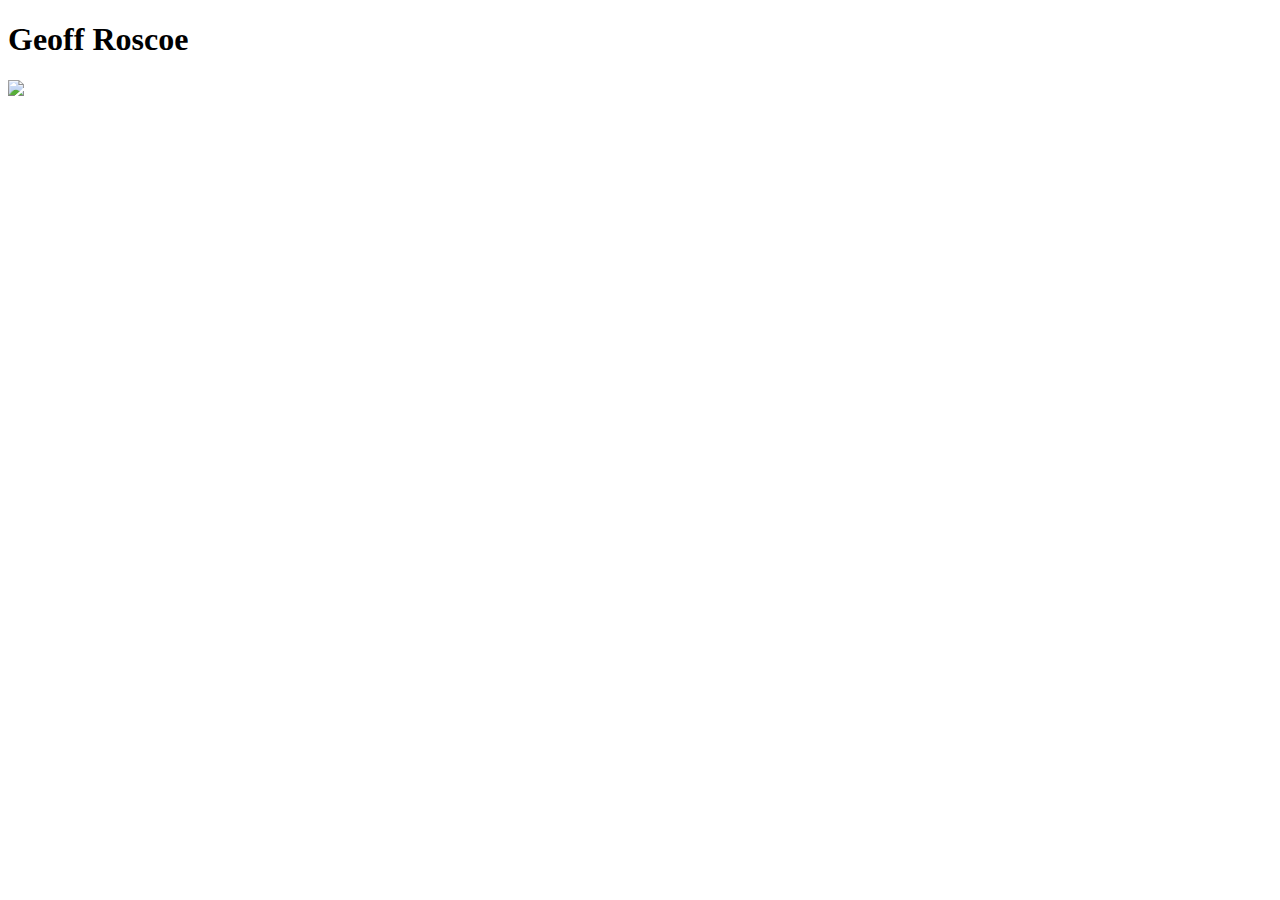
==== self/index.html @ 73c2ccda "linked to homework" ====
<!DOCTYPE html>
<html lang="en">
<head>
    <meta charset="UTF-8">
    <meta name="viewport" content="width=device-width, initial-scale=1.0">
    <meta http-equiv="X-UA-Compatible" content="ie=edge">
    <title>Geoff Roscoe's WebPage</title>
</head>
<body>
    <h1>Geoff Roscoe</h1>
    <img src="https://via.placeholder.com/200x200">
</body>
</html>
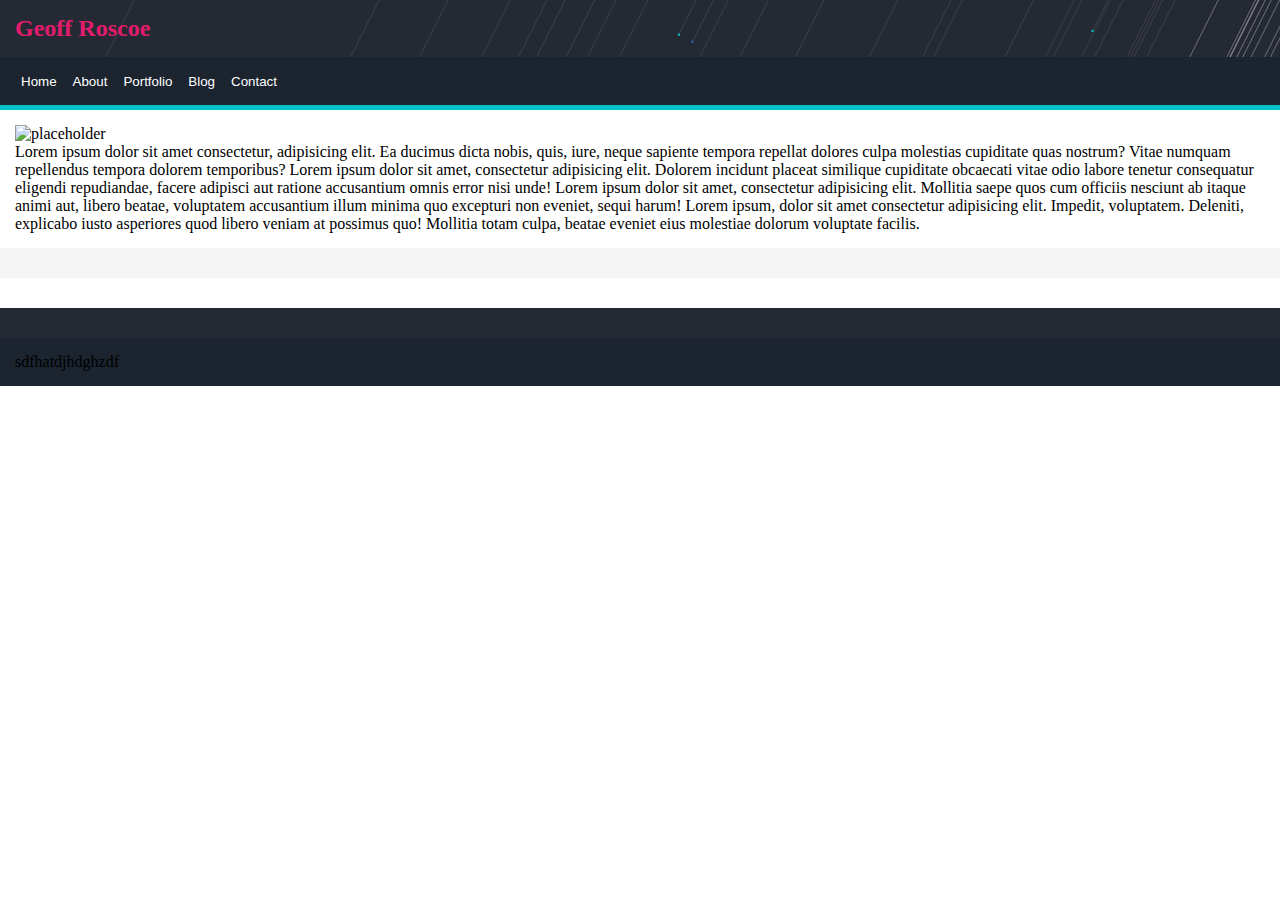
==== commit 60d5d11a: "update links work on self" ====
--- a/self/index.html
+++ b/self/index.html
@@ -1,13 +1,70 @@
 <!DOCTYPE html>
 <html lang="en">
+
 <head>
     <meta charset="UTF-8">
     <meta name="viewport" content="width=device-width, initial-scale=1.0">
     <meta http-equiv="X-UA-Compatible" content="ie=edge">
+    <link rel="stylesheet" type="text/css" href="assets/css/style.css">
     <title>Geoff Roscoe's WebPage</title>
 </head>
+
 <body>
-    <h1>Geoff Roscoe</h1>
-    <img src="https://via.placeholder.com/200x200">
+    <div class="container">
+        <div class="row">
+            <header class="col-12" id="land">
+                <h2> Geoff Roscoe</h2>
+
+            </header>
+        </div>
+        <div class="row">
+            <nav class="col-12">
+                <button class="btn"><a href="#land">Home</a></button>
+                <button class="btn"><a href="#about">About</a></button>
+                <button class="btn"><a href="#port">Portfolio</a></button>
+                <button class="btn"><a href="#blog">Blog</a></button>
+                <button class="btn"><a href="#cont">Contact</a></button>
+
+            </nav>
+        </div>
+        <div class="row">
+            <div class="col-12" id="about">
+                <img src="https://via.placeholder.com/200x200" alt="placeholder">
+                <p>Lorem ipsum dolor sit amet consectetur, adipisicing elit. Ea ducimus dicta nobis, quis, iure, neque
+                    sapiente tempora repellat dolores culpa molestias cupiditate quas nostrum? Vitae numquam
+                    repellendus tempora dolorem temporibus? Lorem ipsum dolor sit amet, consectetur adipisicing elit.
+                    Dolorem incidunt placeat similique cupiditate obcaecati vitae odio labore tenetur consequatur
+                    eligendi repudiandae, facere adipisci aut ratione accusantium omnis error nisi unde! Lorem ipsum
+                    dolor sit amet, consectetur adipisicing elit. Mollitia saepe quos cum officiis nesciunt ab itaque
+                    animi aut, libero beatae, voluptatem accusantium illum minima quo excepturi non eveniet, sequi
+                    harum! Lorem ipsum, dolor sit amet consectetur adipisicing elit. Impedit, voluptatem. Deleniti,
+                    explicabo iusto asperiores quod libero veniam at possimus quo! Mollitia totam culpa, beatae eveniet
+                    eius molestiae dolorum voluptate facilis.
+                </p>
+
+            </div>
+        </div>
+        <div class="row">
+            <div class="col-12" id="port">
+
+            </div>
+        </div>
+        <div class="row">
+            <div class="col-12" id="blog">
+
+            </div>
+        </div>
+        <div class="row">
+            <div class="col-12" id="cont">
+
+            </div>
+        </div>
+        <div class="row">
+            <footer class="col-12">
+                <p>sdfhatdjhdghzdf</p>
+            </footer>
+        </div>
+    </div>
 </body>
+
 </html>--- a/self/assets/css/style.css
+++ b/self/assets/css/style.css
@@ -0,0 +1,67 @@
+*  {
+    box-sizing: border-box;
+    margin: 0;
+  }
+  .row::after {
+    content: "";
+    clear: both;
+    display: table;
+}
+[class*="col-"] {
+    float: left;
+    padding: 15px;
+}
+.col-1 {width: 8.33%;}
+.col-2 {width: 16.66%;}
+.col-3 {width: 25%;}
+.col-4 {width: 33.33%;}
+.col-5 {width: 41.66%;}
+.col-6 {width: 50%;}
+.col-7 {width: 58.33%;}
+.col-8 {width: 66.66%;}
+.col-9 {width: 75%;}
+.col-10 {width: 83.33%;}
+.col-11 {width: 91.66%;}
+.col-12 {width: 100%;}
+
+#land {
+    background-image: url(../images/fancy.png);
+    background-repeat: repeat;
+}
+nav {
+    background-color: #1b242f;
+    color: #f5f5f5;
+    border-style: solid;
+    border-width: 0px 0px 5px 0px;
+    border-color: #04c2c9;
+
+}
+#about {
+    background-color: #ffffff;
+}
+#port {
+    background-color:#f5f5f5;
+}
+#blog {
+    background-color:#ffffff;
+}
+#cont {
+    background-color:#252934;
+}
+footer {
+    background-color:#1b242f;
+}
+.btn {
+    border:none;
+    background-color: #1b242f;
+}
+a {
+    text-decoration: none;
+    color: #ffffff;
+}
+a:hover {
+    color: #e31b6d;
+}
+h2 {
+    color: #e31b6d;
+}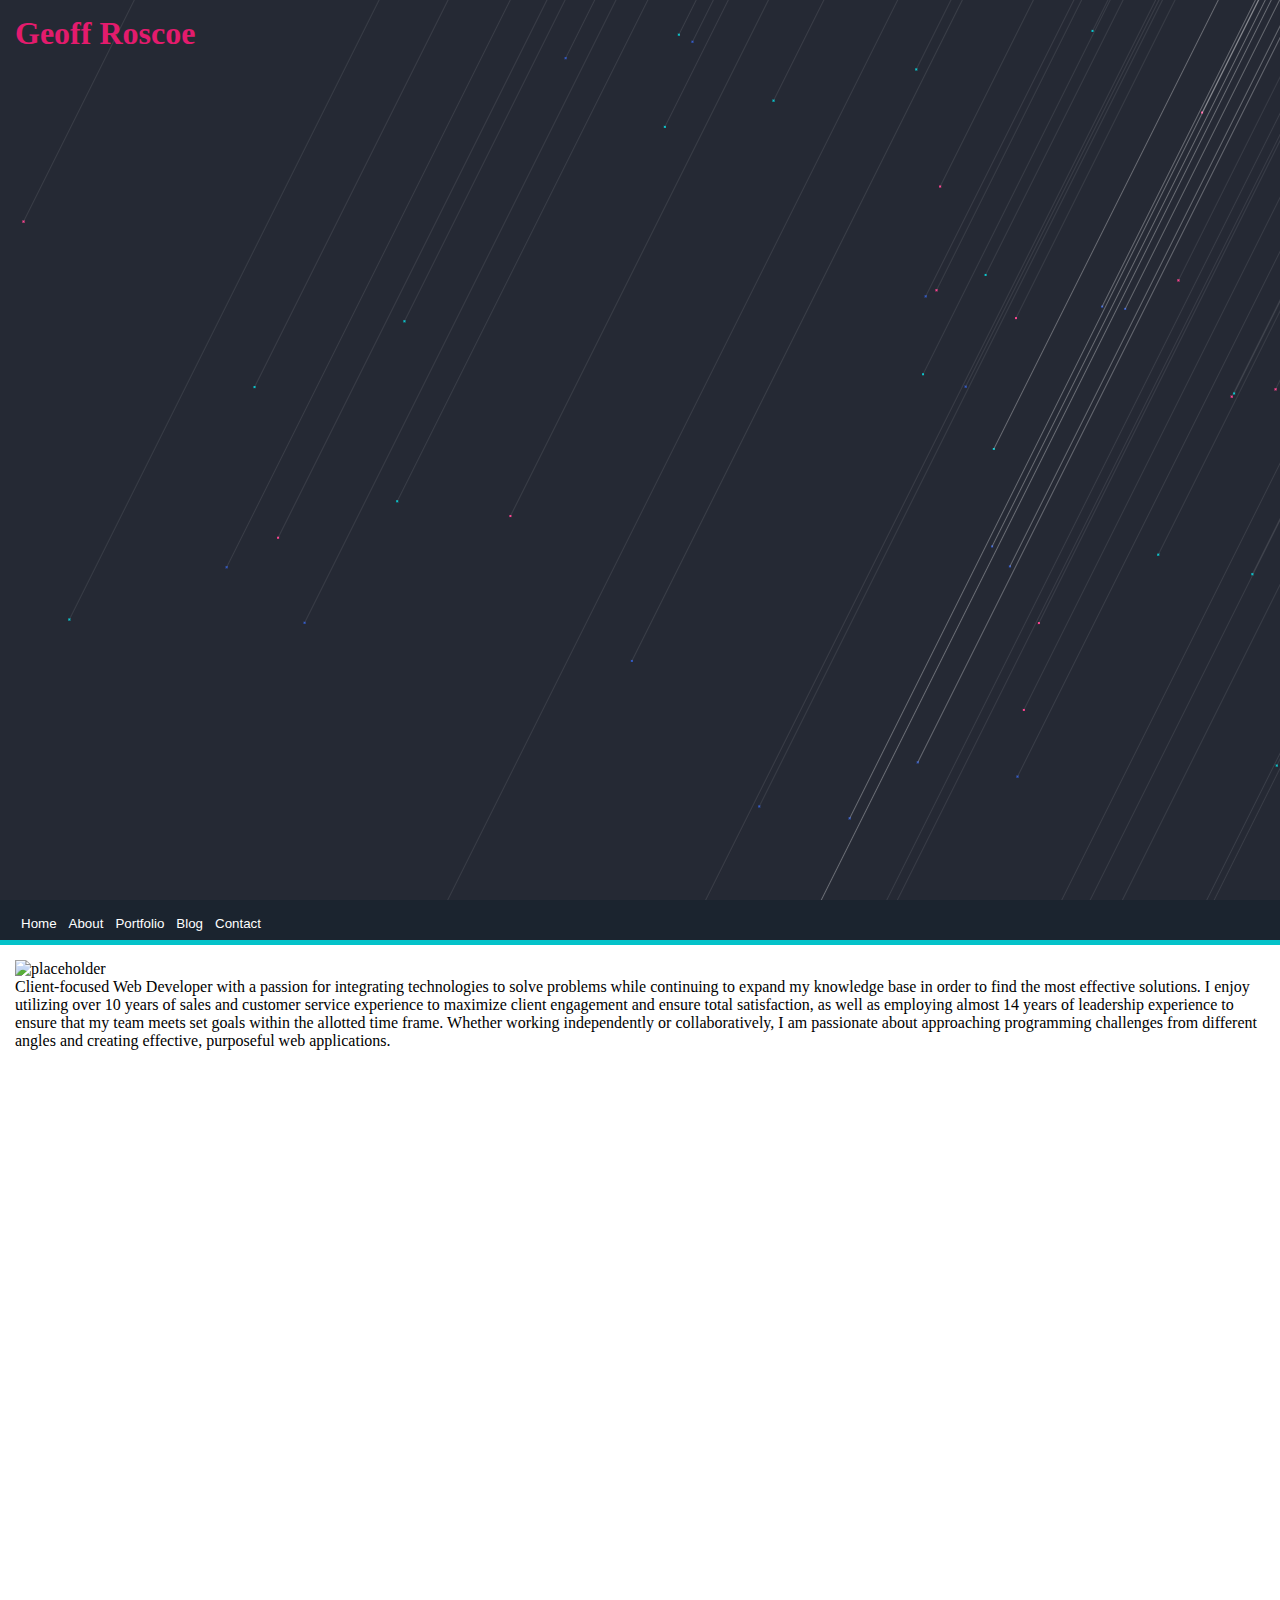
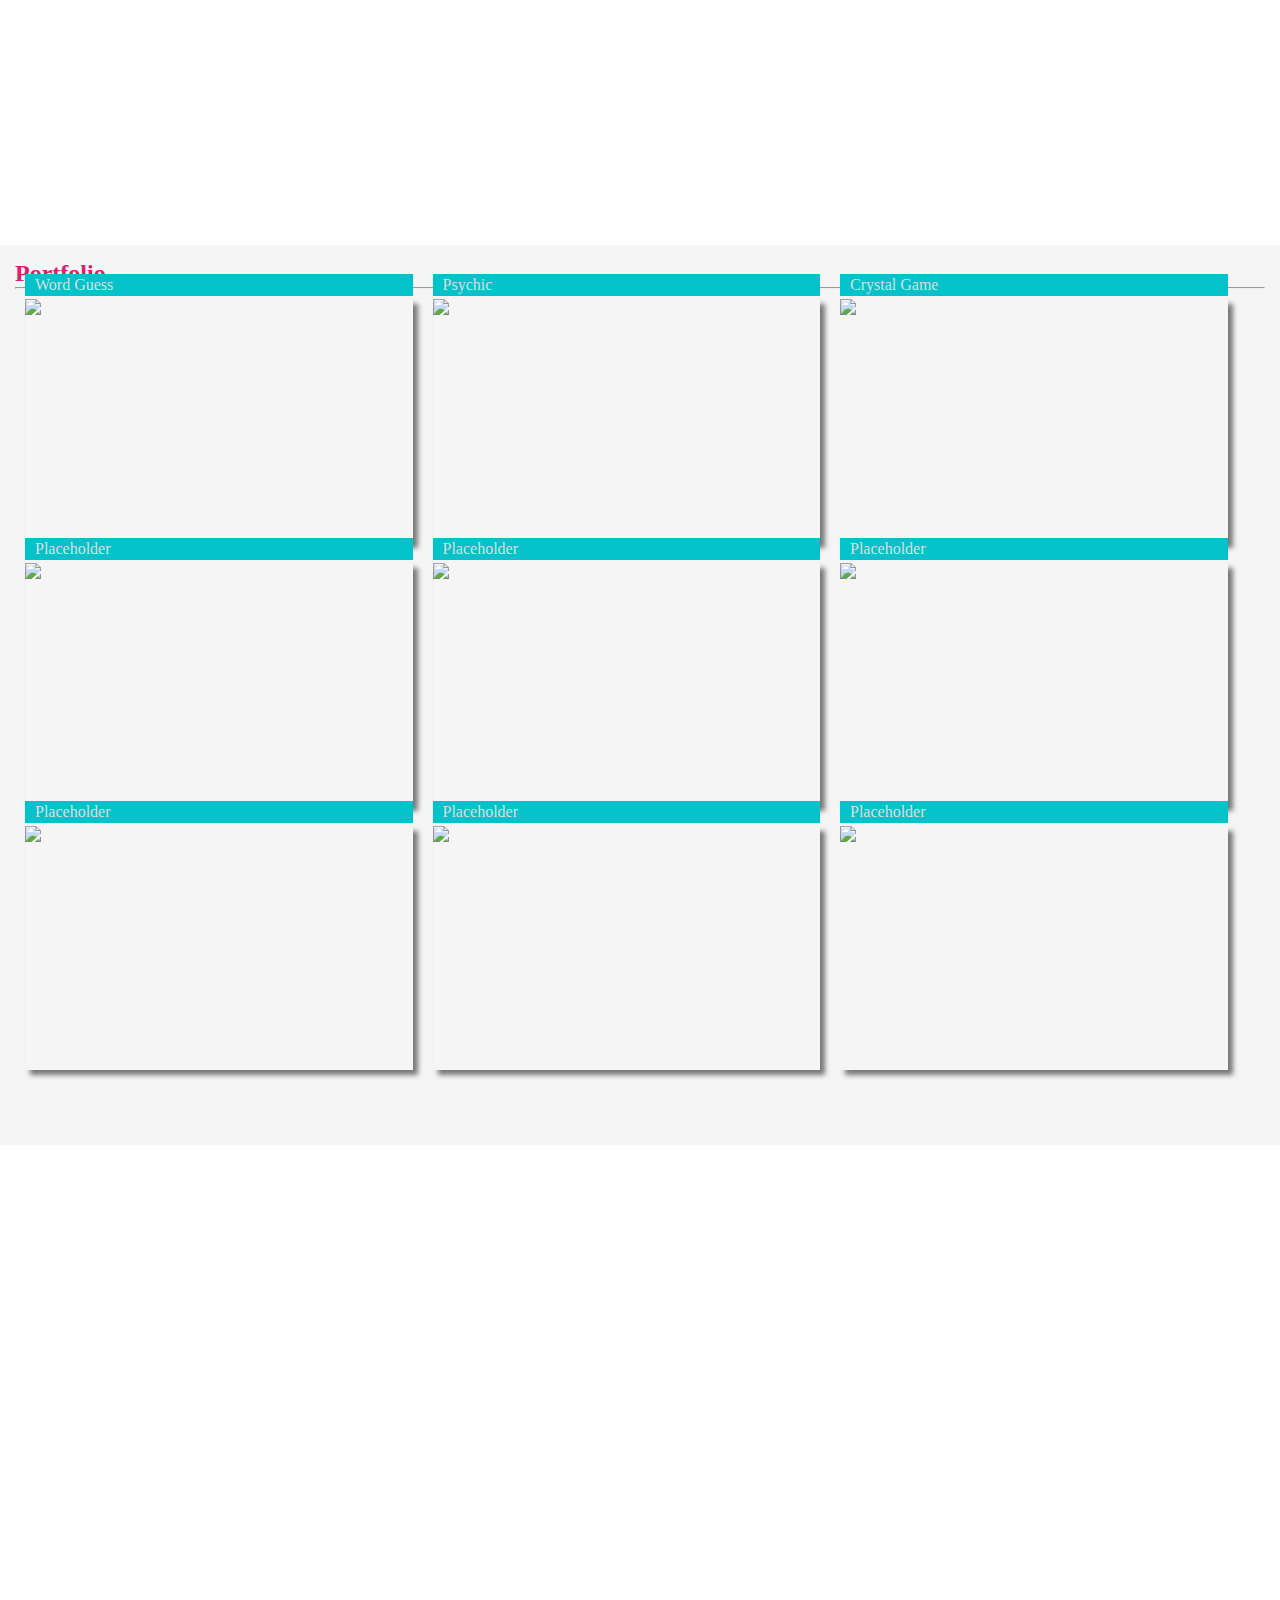
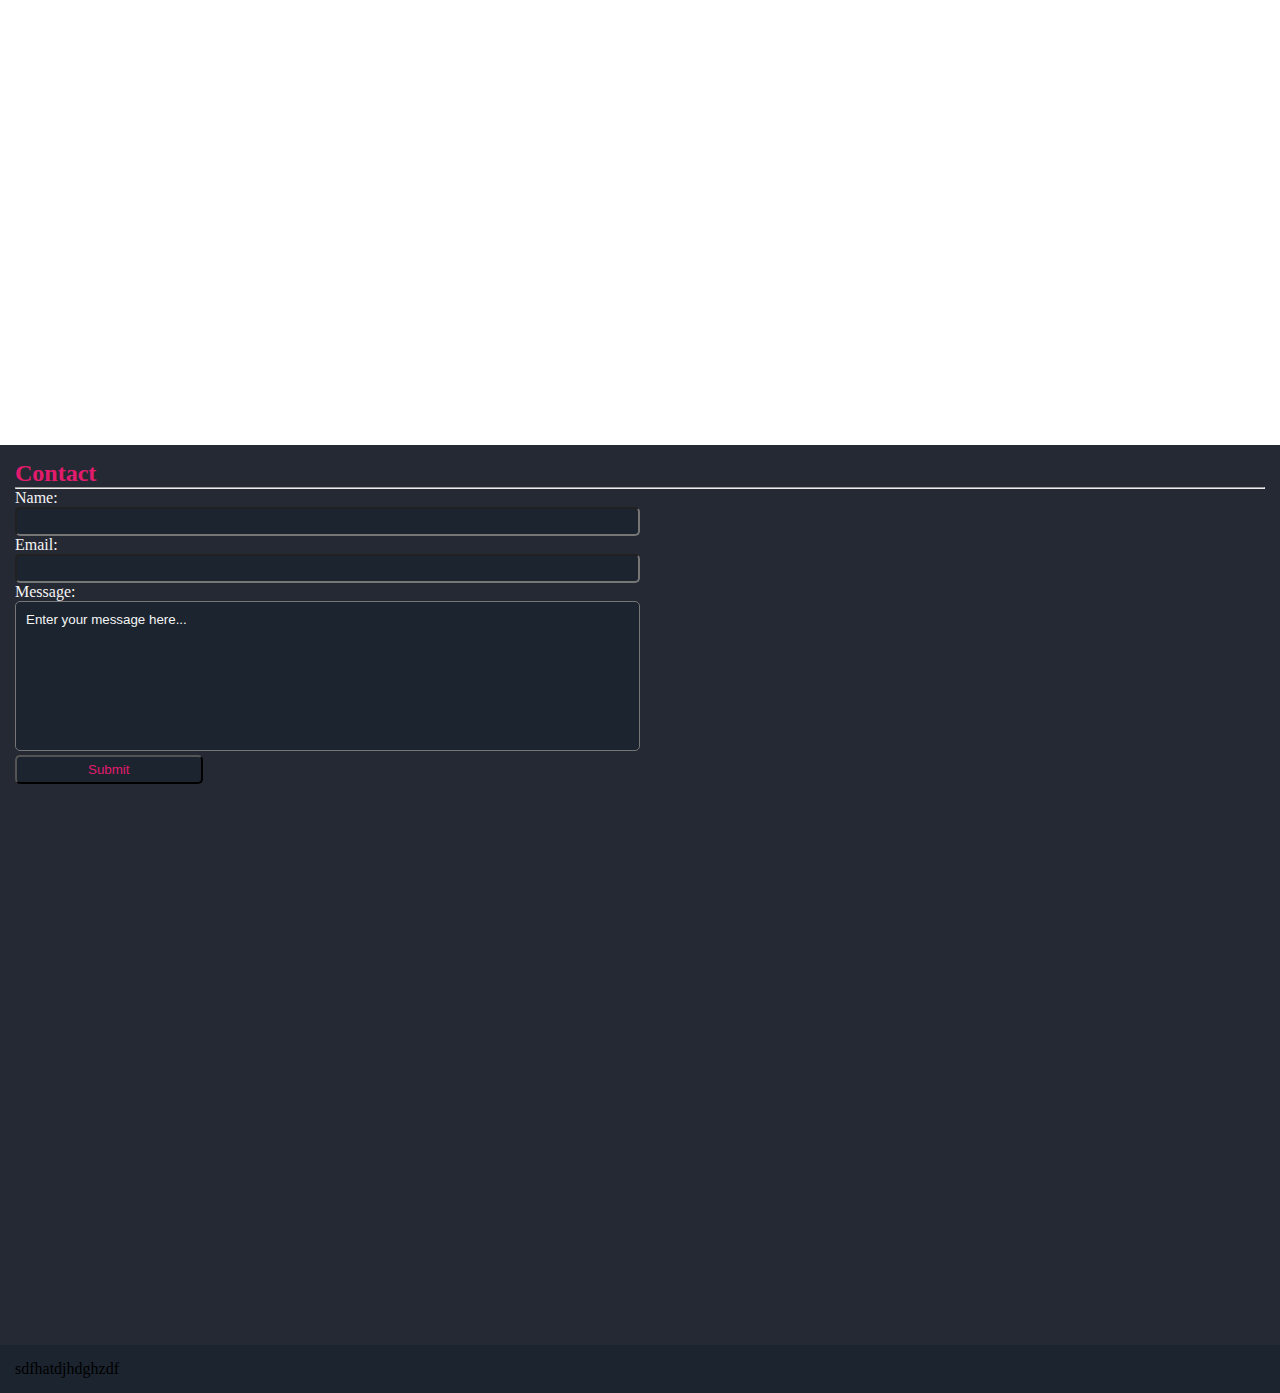
==== commit 534e5bdc: "cname" ====
--- a/self/index.html
+++ b/self/index.html
@@ -6,46 +6,125 @@
     <meta name="viewport" content="width=device-width, initial-scale=1.0">
     <meta http-equiv="X-UA-Compatible" content="ie=edge">
     <link rel="stylesheet" type="text/css" href="assets/css/style.css">
+    <script src="http://code.jquery.com/jquery-3.3.1.min.js" integrity="sha256-FgpCb/KJQlLNfOu91ta32o/NMZxltwRo8QtmkMRdAu8="
+        crossorigin="anonymous"></script>
+    <script type="text/javascript" src="assets/javascript/script.js"></script>
     <title>Geoff Roscoe's WebPage</title>
 </head>
 
 <body>
     <div class="container">
         <div class="row">
-            <header class="col-12" id="land">
-                <h2> Geoff Roscoe</h2>
+            <header class="col-12" class = "canvas" id="land">
+                <h1> Geoff Roscoe</h1>
 
             </header>
         </div>
         <div class="row">
             <nav class="col-12">
-                <button class="btn"><a href="#land">Home</a></button>
-                <button class="btn"><a href="#about">About</a></button>
-                <button class="btn"><a href="#port">Portfolio</a></button>
-                <button class="btn"><a href="#blog">Blog</a></button>
-                <button class="btn"><a href="#cont">Contact</a></button>
+                <button class="btn" id="menu"><a href="#land">Home</a></button>
+                <button class="btn" id="sub1"><a href="#about">About</a></button>
+                <button class="btn" id="sub2"><a href="#port">Portfolio</a></button>
+                <button class="btn" id="sub3"><a href="#blog">Blog</a></button>
+                <button class="btn" id="sub4"><a href="#cont">Contact</a></button>
 
             </nav>
         </div>
         <div class="row">
             <div class="col-12" id="about">
                 <img src="https://via.placeholder.com/200x200" alt="placeholder">
-                <p>Lorem ipsum dolor sit amet consectetur, adipisicing elit. Ea ducimus dicta nobis, quis, iure, neque
-                    sapiente tempora repellat dolores culpa molestias cupiditate quas nostrum? Vitae numquam
-                    repellendus tempora dolorem temporibus? Lorem ipsum dolor sit amet, consectetur adipisicing elit.
-                    Dolorem incidunt placeat similique cupiditate obcaecati vitae odio labore tenetur consequatur
-                    eligendi repudiandae, facere adipisci aut ratione accusantium omnis error nisi unde! Lorem ipsum
-                    dolor sit amet, consectetur adipisicing elit. Mollitia saepe quos cum officiis nesciunt ab itaque
-                    animi aut, libero beatae, voluptatem accusantium illum minima quo excepturi non eveniet, sequi
-                    harum! Lorem ipsum, dolor sit amet consectetur adipisicing elit. Impedit, voluptatem. Deleniti,
-                    explicabo iusto asperiores quod libero veniam at possimus quo! Mollitia totam culpa, beatae eveniet
-                    eius molestiae dolorum voluptate facilis.
+                <p>Client-focused Web Developer with a passion for integrating technologies to solve problems while
+                    continuing to expand my knowledge base in order to find the most effective solutions. I enjoy
+                    utilizing over 10 years of sales and customer service experience to maximize client engagement and
+                    ensure total satisfaction, as well as employing almost 14 years of leadership experience to ensure
+                    that my team meets set goals within the allotted time frame. Whether working independently or
+                    collaboratively, I am passionate about approaching programming challenges from different angles and
+                    creating effective, purposeful web applications.
                 </p>
 
             </div>
         </div>
         <div class="row">
             <div class="col-12" id="port">
+                <h2>Portfolio</h2>
+                <hr>
+
+                <div class=ihold id=ih1>
+                    <a href="https://groscoe42.github.io/Word-Guess-Game/">
+                        <img src=https://via.placeholder.com/150x150 class=port>
+                        <div class=itext id=it1>
+                            Word Guess
+                        </div>
+                    </a>
+                </div>
+                <div class=ihold id=ih2>
+                    <a href="https://groscoe42.github.io/Psychic-Game/">
+                        <img src=https://via.placeholder.com/150x150 class=port>
+                        <div class=itext id=it2>
+                            Psychic
+                        </div>
+                    </a>
+                </div>
+                <div class=ihold id=ih3>
+                    <a href="https://groscoe42.github.io/unit-4-crystal-game">
+                        <img src=https://via.placeholder.com/150x150 class=port>
+                        <div class=itext id=it3>
+                            Crystal Game
+                        </div>
+                    </a>
+                </div>
+                <br>
+                <div class=ihold id=ih4>
+                    <a href="#">
+                        <img src=https://via.placeholder.com/150x150 class=port>
+                        <div class=itext id=it4>
+                            Placeholder
+                        </div>
+                    </a>
+                </div>
+                <div class=ihold id=ih5>
+                    <a href="#">
+                        <img src=https://via.placeholder.com/150x150 class=port>
+                        <div class=itext id=it5>
+                            Placeholder
+                        </div>
+                    </a>
+                </div>
+                <div class=ihold id=ih6>
+                    <a href="#">
+                        <img src=https://via.placeholder.com/150x150 class=port>
+                        <div class=itext id=it6>
+                            Placeholder
+                        </div>
+                    </a>
+                </div>
+                <br>
+                <div class=ihold id=ih7>
+                    <a href="#">
+                        <img src=https://via.placeholder.com/150x150 class=port>
+                        <div class=itext id=it7>
+                            Placeholder
+                        </div>
+                    </a>
+                </div>
+                <div class=ihold id=ih8>
+                    <a href="#">
+                        <img src=https://via.placeholder.com/150x150 class=port>
+                        <div class=itext id=it8>
+                            Placeholder
+                        </div>
+                    </a>
+                </div>
+                <div class=ihold id=ih9>
+                    <a href="#">
+                        <img src=https://via.placeholder.com/150x150 class=port>
+                        <div class=itext id=it9>
+                            Placeholder
+                        </div>
+                    </a>
+                </div>
+
+                </section>
 
             </div>
         </div>
@@ -56,6 +135,19 @@
         </div>
         <div class="row">
             <div class="col-12" id="cont">
+                <h2>Contact</h2>
+                <hr>
+                <section id=formbox>
+                    <form action="#" method=post id=contform>
+                        <p>Name:</p>
+                        <p><input type="text" name="name" size="50" maxlength="100"></p>
+                        <p>Email:</p>
+                        <p><input type="text" name="email" size="50" maxlength="100"></p>
+                        <p>Message:</p>
+                        <p><textarea name="message">Enter your message here...</textarea></p>
+                        <input type="submit" name="submit" value="Submit">
+                    </form>
+                </section>
 
             </div>
         </div>
--- a/self/assets/css/style.css
+++ b/self/assets/css/style.css
@@ -1,15 +1,15 @@
-*  {
-    box-sizing: border-box;
-    margin: 0;
-  }
-  .row::after {
-    content: "";
-    clear: both;
-    display: table;
+* {
+  box-sizing: border-box;
+  margin: 0;
+}
+.row::after {
+  content: "";
+  clear: both;
+  display: table;
 }
 [class*="col-"] {
-    float: left;
-    padding: 15px;
+  float: left;
+  padding: 15px;
 }
 .col-1 {width: 8.33%;}
 .col-2 {width: 16.66%;}
@@ -25,43 +25,167 @@
 .col-12 {width: 100%;}
 
 #land {
-    background-image: url(../images/fancy.png);
-    background-repeat: repeat;
+  background-image: url(../images/fancy.png);
+  background-repeat: repeat;
+  height: 100vh;
 }
 nav {
-    background-color: #1b242f;
-    color: #f5f5f5;
-    border-style: solid;
-    border-width: 0px 0px 5px 0px;
-    border-color: #04c2c9;
-
+  background-color: #1b242f;
+  color: #f5f5f5;
+  border-style: solid;
+  border-width: 0px 0px 5px 0px;
+  border-color: #04c2c9;
+  height: 5vh;
 }
 #about {
-    background-color: #ffffff;
+  background-color: #ffffff;
+  height: 100vh;
 }
 #port {
-    background-color:#f5f5f5;
+  background-color: #f5f5f5;
+  height: 100vh;
 }
 #blog {
-    background-color:#ffffff;
+  background-color: #ffffff;
+  height: 100vh;
 }
 #cont {
-    background-color:#252934;
+  background-color: #252934;
+  height: 100vh;
 }
 footer {
-    background-color:#1b242f;
+  background-color: #1b242f;
 }
 .btn {
-    border:none;
-    background-color: #1b242f;
+  border: none;
+  background-color: #1b242f;
+  float: left;
 }
 a {
-    text-decoration: none;
-    color: #ffffff;
+  text-decoration: none;
+  color: #ffffff;
 }
 a:hover {
-    color: #e31b6d;
+  color: #e31b6d;
 }
+h1,
 h2 {
-    color: #e31b6d;
-}+  color: #e31b6d;
+}
+#menu {
+  z-index: 100;
+}
+#sub1 {
+  z-index: 90;
+}
+#sub2 {
+  z-index: 80;
+}
+#sub3 {
+  z-index: 70;
+}
+#sub4 {
+  z-index: 60;
+}
+
+/* portfolio styling */
+.main {
+  height: 75%;
+  /* overflow:hidden; */
+}
+.ihold {
+  box-sizing: border-box;
+  float: left;
+  /* overflow:hidden; */
+  margin: 10px;
+  width: 31%;
+  height: 28%;
+  box-shadow: 5px 5px 5px #777777;
+}
+
+#ih1 {
+}
+#ih2 {
+}
+#ih3 {
+}
+#ih4 {
+  clear: left;
+}
+#ih5 {
+}
+#ih6 {
+}
+#ih7 {
+  clear: left;
+}
+#ih8 {
+}
+#ih9 {
+}
+.itext {
+  background-color: #04c2c9;
+  color: #dddddd;
+  padding: 2px 10px 2px 10px;
+  position: relative;
+}
+#it1 {
+  bottom: 45px;
+}
+#it2 {
+  bottom: 45px;
+}
+#it3 {
+  bottom: 45px;
+}
+#it4 {
+  bottom: 45px;
+}
+#it5 {
+  bottom: 45px;
+}
+#it6 {
+  bottom: 45px;
+}
+#it7 {
+  bottom: 45px;
+}
+#it8 {
+  bottom: 45px;
+}
+#it9 {
+  bottom: 45px;
+}
+
+/* contact styling */
+#contform {
+ margin:auto;
+}
+form {
+  color:#f5f5f5;
+}
+input {
+  width: 50%;
+  border-radius: 5px;
+  padding: 5px;
+  box-sizing: border-box;
+  background-color: #1b242f;
+}
+textarea {
+  resize: none;
+  width: 50%;
+  height: 150px;
+  border-radius: 5px;
+  padding: 10px;
+  font-family: "Arial", "Helvetica Neue", Helvetica, sans-serif;
+  box-sizing: border-box;
+  background-color: #1b242f;
+  color: #f5f5f5;
+}
+input[type="submit"] {
+  background-color: #1b242f;
+  font-family: "Arial", "Helvetica Neue", Helvetica, sans-serif;
+  color:  #e31b6d;
+  width: 15%;
+  border-radius: 5px;
+}
